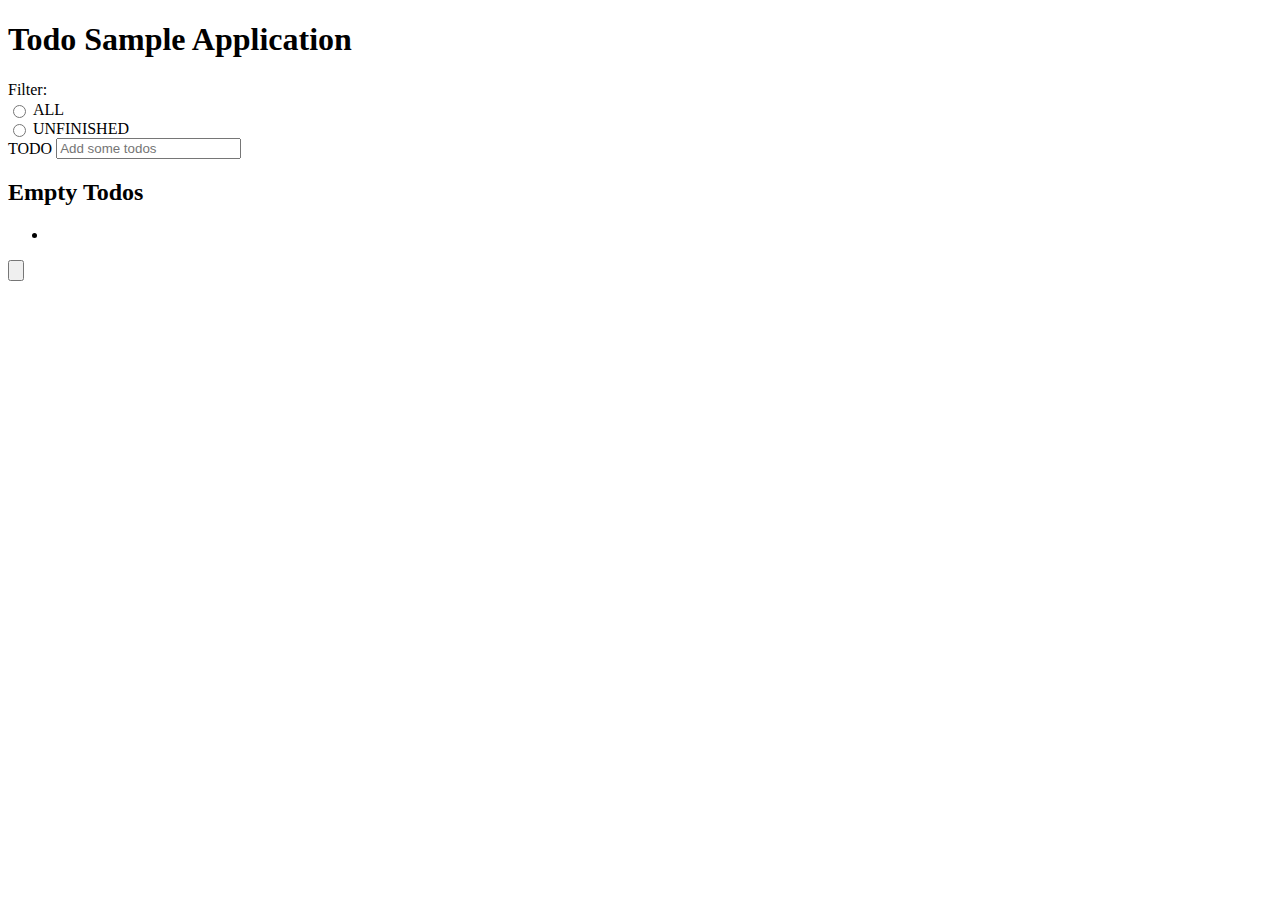
==== src/main/resources/templates/todo.html @ 3107e11c "fix: without htmx" ====
<!doctype html>
<html lang="en" xmlns:th="http://www.thymeleaf.org">
<head th:replace="~{layout/general :: common_header(~{::title}, ~{::style}, ~{})}">
    <title>Todo Application</title>
    <style>
        input[type="radio"]:checked,
        input[type="radio"]:focus,
        input[type="checkbox"]:checked,
        input[type="checkbox"]:focus:before {
            background-color: rgb(119 29 29);
            --tw-ring-color: rgb(119 29 29);
        }

        input[type="checkbox"]:focus, input[type="text"]:focus {
            --tw-ring-color: rgb(119 29 29);
            border-color: rgb(119 29 29);
        }

        input[type="checkbox"], input[type="radio"] {
            vertical-align: middle;
            position: relative;
        }

        span, label {
            position: relative;
            vertical-align: middle;
            user-select: none;
        }

        .list-item > input {
            margin-right: 0.5rem;
        }

    </style>
</head>
<body class="bg-gray-300">

<div class="mt-14 max-w-md mx-auto p-5 border-red-800 border bg-yellow-50">

    <div class="w-full pt-8 pb-4">
        <h1 class="font-bold text-3xl text-center text-red-900">Todo Sample Application</h1>
    </div>

    <div class="todo-component w-full">
        <div class="header">
            <div class="search-filter my-4">
                <span class="mr-2">Filter: </span>
                <form action="">
                    <div class="mr-2 inline-block">
                        <input id="filter-all" name="filter-type" type="radio" value="all" onchange="submit()">
                        <label for="filter-all" class="text-base">ALL</label>
                    </div>
                    <div class="inline-block">
                        <input id="filter-unfinished" name="filter-type" type="radio" value="unfinished" onchange="submit()">
                        <label for="filter-unfinished" class="text-base">UNFINISHED</label>
                    </div>
                </form>
            </div>
            <div class="search-control">
                <form action="" method="POST">
                    <label for="search-input" class="hidden">TODO</label>
                    <input id="search-input" name="todo" class="w-full" placeholder="Add some todos" type="text">
                </form>
            </div>
        </div>
        <div class="body mt-6">
            <h2 class="pl-2.5 bg-white border-gray-300 border text-center text-red-900 font-bold py-4 mb-2"
                th:if="${#lists.isEmpty(items)}">Empty Todos</h2>
            <ul class="py-2" th:each="item : ${items}" th:unless="${#lists.isEmpty(items)}">
                <li th:replace="~{fragments/biz/todo-item :: todoItem(${item.id}, ${item.task}, ${item.done})}"></li>
            </ul>
        </div>
        <div class="footer">
            <div class="flex mt-2">
                <span class="grow leading-loose summary" th:text="|there is ${items.size()} items|"></span>
                <form th:action="@{/todos/clear-all}" method="post">
                    <button th:replace="~{fragments/control/main :: btn('Clear All Finished', ~{:: .clear_all})}">
                        <svg class="clear_all mr-1 w-6 h-6" fill="#771D1DFF" xmlns="http://www.w3.org/2000/svg"
                             viewBox="0 0 24 24"><title>close-box-multiple</title>
                            <path d="M4 20H18V22H4C2.9 22 2 21.11 2 20V6H4V20M20.22 2H7.78C6.8 2 6 2.8 6 3.78V16.22C6 17.2 6.8 18 7.78 18H20.22C21.2 18 22 17.2 22 16.22V3.78C22 2.8 21.2 2 20.22 2M19 13.6L17.6 15L14 11.4L10.4 15L9 13.6L12.6 10L9 6.4L10.4 5L14 8.6L17.6 5L19 6.4L15.4 10L19 13.6Z"/>
                        </svg>
                    </button>
                </form>
            </div>
        </div>
    </div>
</div>

</body>
</html>
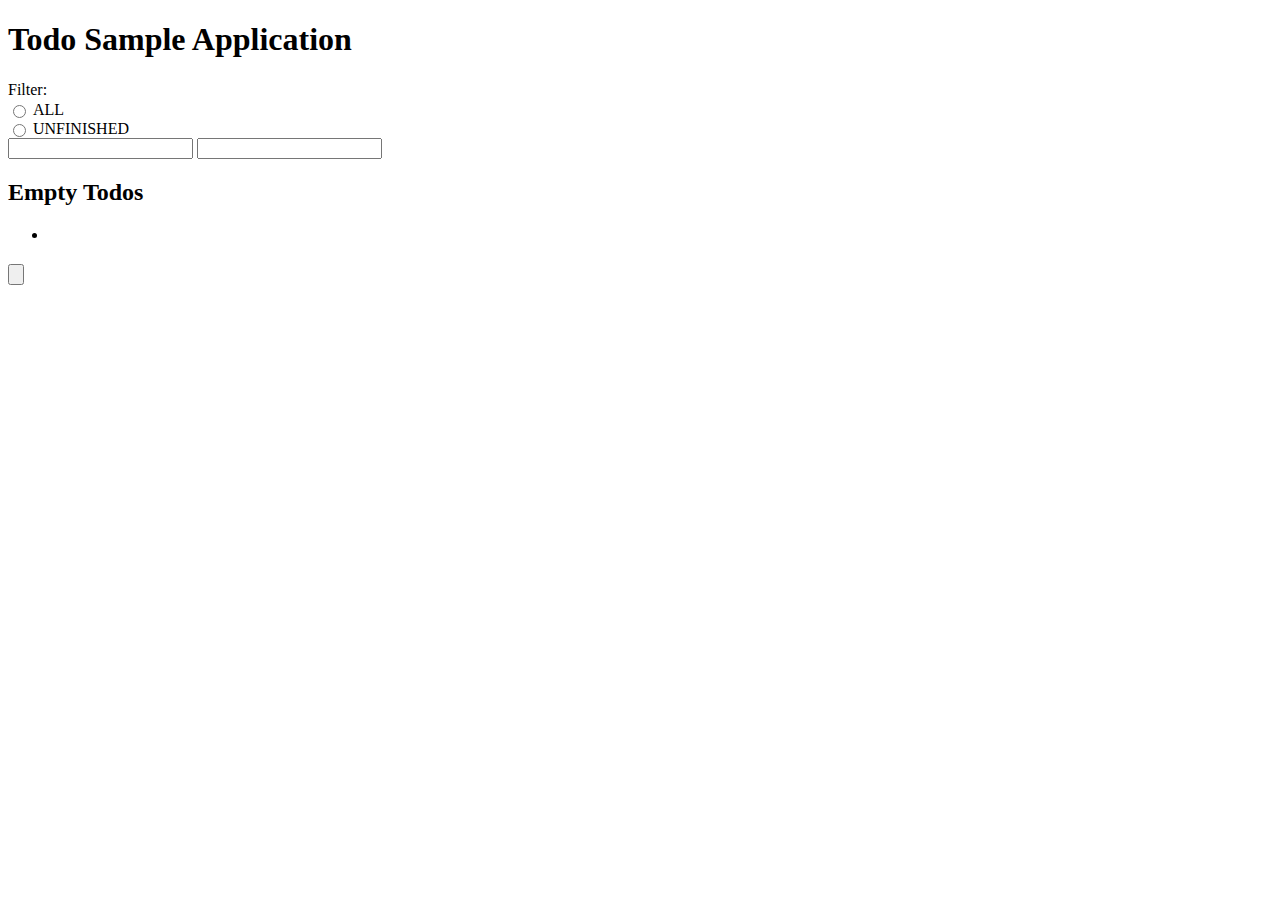
==== commit 7abe7cd4: "fix: not good idea" ====
--- a/src/main/resources/templates/todo.html
+++ b/src/main/resources/templates/todo.html
@@ -33,7 +33,7 @@
 
     </style>
 </head>
-<body class="bg-gray-300">
+<body class="bg-gray-300" hx-ext="reset-on-success">
 
 <div class="mt-14 max-w-md mx-auto p-5 border-red-800 border bg-yellow-50">
 
@@ -45,42 +45,44 @@
         <div class="header">
             <div class="search-filter my-4">
                 <span class="mr-2">Filter: </span>
-                <form action="">
-                    <div class="mr-2 inline-block">
-                        <input id="filter-all" name="filter-type" type="radio" value="all" onchange="submit()">
-                        <label for="filter-all" class="text-base">ALL</label>
-                    </div>
-                    <div class="inline-block">
-                        <input id="filter-unfinished" name="filter-type" type="radio" value="unfinished" onchange="submit()">
-                        <label for="filter-unfinished" class="text-base">UNFINISHED</label>
-                    </div>
-                </form>
+                <div class="mr-2 inline-block">
+                    <input id="filter-all" name="filter-type" type="radio" value="all">
+                    <label for="filter-all" class="text-base">ALL</label>
+                </div>
+                <div class="inline-block">
+                    <input id="filter-unfinished" name="filter-type" type="radio" value="unfinished">
+                    <label for="filter-unfinished" class="text-base">UNFINISHED</label>
+                </div>
             </div>
             <div class="search-control">
-                <form action="" method="POST">
-                    <label for="search-input" class="hidden">TODO</label>
-                    <input id="search-input" name="todo" class="w-full" placeholder="Add some todos" type="text">
-                </form>
+                <input type="hidden" name="type" th:value="${#lists.isEmpty(items)}">
+                <input th:replace="~{fragments/biz/search-input :: search_input_on_empty}" th:if="${#lists.isEmpty(items)}">
+                <input th:replace="~{fragments/biz/search-input :: search_input_on_present}" th:unless="${#lists.isEmpty(items)}">
             </div>
         </div>
+
         <div class="body mt-6">
-            <h2 class="pl-2.5 bg-white border-gray-300 border text-center text-red-900 font-bold py-4 mb-2"
+            <h2 id="todos-empty"
+                class="pl-2.5 bg-white border-gray-300 border text-center text-red-900 font-bold py-4 mb-2"
+                th:attr="hx-trigger='item-refresh from:body',hx-get=@{/todos},hx-swap='outerHTML'"
                 th:if="${#lists.isEmpty(items)}">Empty Todos</h2>
-            <ul class="py-2" th:each="item : ${items}" th:unless="${#lists.isEmpty(items)}">
-                <li th:replace="~{fragments/biz/todo-item :: todoItem(${item.id}, ${item.task}, ${item.done})}"></li>
+
+            <ul id="todos-container" class="py-2" th:unless="${#lists.isEmpty(items)}">
+                <li class="flex py-2" th:each="item : ${items}">
+                    <div th:replace="~{/fragments/biz/todo-item :: todoItem(${item.id}, ${item.task}, ${item.done})}"></div>
+                </li>
             </ul>
         </div>
+
         <div class="footer">
             <div class="flex mt-2">
                 <span class="grow leading-loose summary" th:text="|there is ${items.size()} items|"></span>
-                <form th:action="@{/todos/clear-all}" method="post">
-                    <button th:replace="~{fragments/control/main :: btn('Clear All Finished', ~{:: .clear_all})}">
-                        <svg class="clear_all mr-1 w-6 h-6" fill="#771D1DFF" xmlns="http://www.w3.org/2000/svg"
-                             viewBox="0 0 24 24"><title>close-box-multiple</title>
-                            <path d="M4 20H18V22H4C2.9 22 2 21.11 2 20V6H4V20M20.22 2H7.78C6.8 2 6 2.8 6 3.78V16.22C6 17.2 6.8 18 7.78 18H20.22C21.2 18 22 17.2 22 16.22V3.78C22 2.8 21.2 2 20.22 2M19 13.6L17.6 15L14 11.4L10.4 15L9 13.6L12.6 10L9 6.4L10.4 5L14 8.6L17.6 5L19 6.4L15.4 10L19 13.6Z"/>
-                        </svg>
-                    </button>
-                </form>
+                <button th:replace="~{fragments/control/main :: btn('Clear All Finished', ~{:: .clear_all}, 'a=1')}">
+                    <svg class="clear_all mr-1 w-6 h-6" fill="#771D1DFF" xmlns="http://www.w3.org/2000/svg"
+                         viewBox="0 0 24 24"><title>close-box-multiple</title>
+                        <path d="M4 20H18V22H4C2.9 22 2 21.11 2 20V6H4V20M20.22 2H7.78C6.8 2 6 2.8 6 3.78V16.22C6 17.2 6.8 18 7.78 18H20.22C21.2 18 22 17.2 22 16.22V3.78C22 2.8 21.2 2 20.22 2M19 13.6L17.6 15L14 11.4L10.4 15L9 13.6L12.6 10L9 6.4L10.4 5L14 8.6L17.6 5L19 6.4L15.4 10L19 13.6Z"/>
+                    </svg>
+                </button>
             </div>
         </div>
     </div>
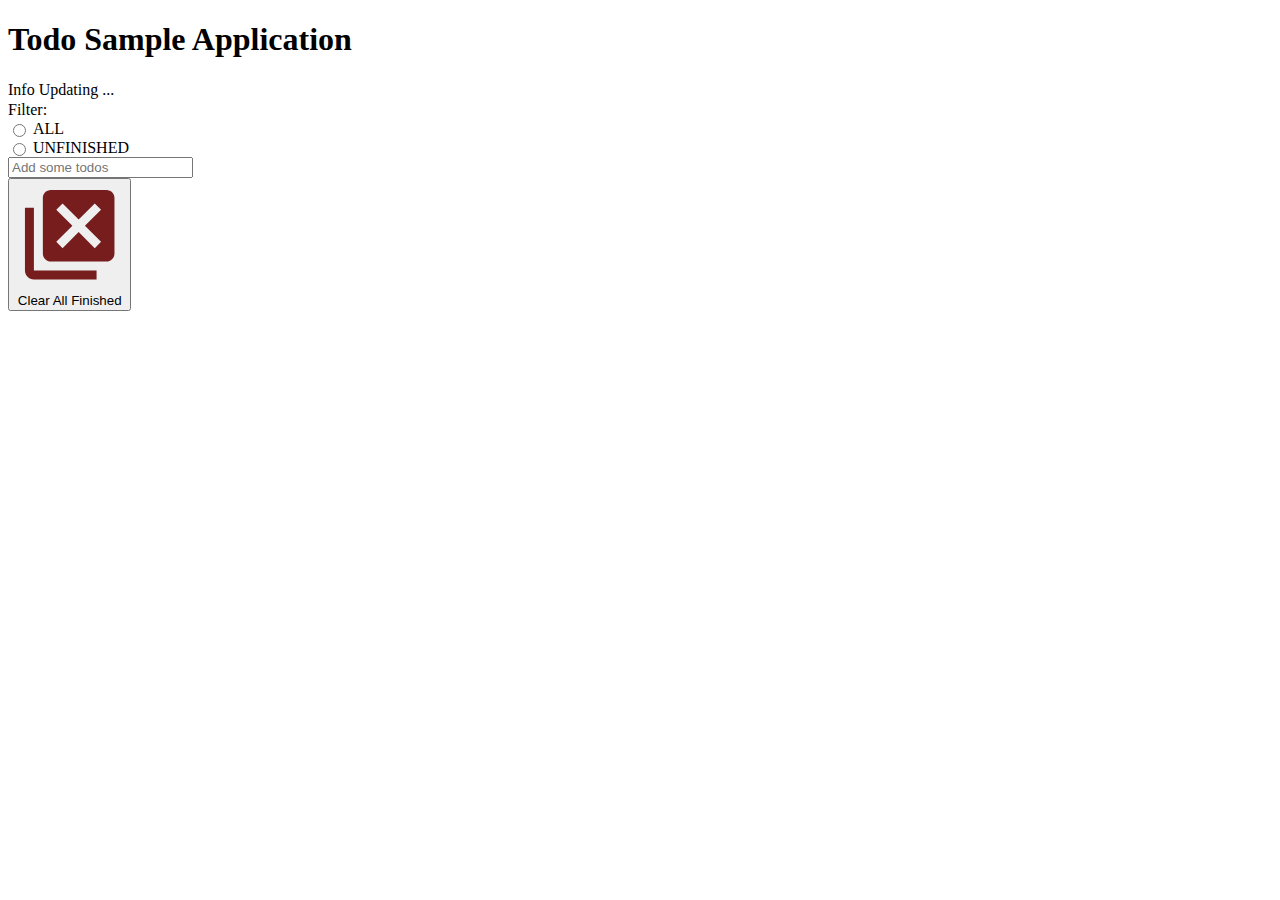
==== commit 8eccd08b: "beta-1" ====
--- a/src/main/resources/templates/todo.html
+++ b/src/main/resources/templates/todo.html
@@ -35,53 +35,73 @@
 </head>
 <body class="bg-gray-300" hx-ext="reset-on-success">
 
-<div class="mt-14 max-w-md mx-auto p-5 border-red-800 border bg-yellow-50">
+<div class="mt-14 max-w-md mx-auto p-5 border-red-800 border bg-yellow-50 relative">
 
     <div class="w-full pt-8 pb-4">
         <h1 class="font-bold text-3xl text-center text-red-900">Todo Sample Application</h1>
     </div>
 
-    <div class="todo-component w-full">
+    <div id="update-indicator" class="htmx-indicator text-center">
+        <span class="text-red-900 text-base">Info Updating ... </span>
+    </div>
+
+    <div class="todo-component w-full" th:attr="hx-include='input[name=todos-filter]'">
         <div class="header">
             <div class="search-filter my-4">
                 <span class="mr-2">Filter: </span>
                 <div class="mr-2 inline-block">
-                    <input id="filter-all" name="filter-type" type="radio" value="all">
+                    <input id="filter-all"
+                           th:attr="hx-post=@{/todos/refresh}
+                                  , hx-target='#todos-container'
+                                  , hx-indicator='#update-indicator'
+                                  , hx-swap='outerHTML'"
+                           name="filter-type" type="radio" value="all" >
                     <label for="filter-all" class="text-base">ALL</label>
                 </div>
                 <div class="inline-block">
-                    <input id="filter-unfinished" name="filter-type" type="radio" value="unfinished">
+                    <input id="filter-unfinished"
+                           th:attr="hx-post=@{/todos/refresh}
+                                  , hx-indicator='#update-indicator'
+                                  , hx-target='#todos-container'
+                                  , hx-swap='outerHTML'"
+                           name="filter-type" type="radio" value="unfinished">
                     <label for="filter-unfinished" class="text-base">UNFINISHED</label>
                 </div>
             </div>
             <div class="search-control">
-                <input type="hidden" name="type" th:value="${#lists.isEmpty(items)}">
-                <input th:replace="~{fragments/biz/search-input :: search_input_on_empty}" th:if="${#lists.isEmpty(items)}">
-                <input th:replace="~{fragments/biz/search-input :: search_input_on_present}" th:unless="${#lists.isEmpty(items)}">
+                <input name="todo"
+                       th:id="search-input"
+                       class="w-full"
+                       placeholder="Add some todos"
+                       type="text"
+                       th:attr="
+                       hx-post=@{/todos/save}
+                       , hx-indicator='#update-indicator'
+                       , hx-reset-on-success='true'
+                       , hx-include='previous input'
+                       , hx-trigger='keyup[keyCode==13]'
+                       , hx-swap='outerHTML'
+                       , hx-target='#todos-container'">
             </div>
         </div>
 
-        <div class="body mt-6">
-            <h2 id="todos-empty"
-                class="pl-2.5 bg-white border-gray-300 border text-center text-red-900 font-bold py-4 mb-2"
-                th:attr="hx-trigger='item-refresh from:body',hx-get=@{/todos},hx-swap='outerHTML'"
-                th:if="${#lists.isEmpty(items)}">Empty Todos</h2>
-
-            <ul id="todos-container" class="py-2" th:unless="${#lists.isEmpty(items)}">
-                <li class="flex py-2" th:each="item : ${items}">
-                    <div th:replace="~{/fragments/biz/todo-item :: todoItem(${item.id}, ${item.task}, ${item.done})}"></div>
-                </li>
-            </ul>
+        <div class="body mt-6" >
+            <div th:replace="~{fragments/biz/todos :: todo-container(${items}, ${filter})}"></div>
         </div>
 
         <div class="footer">
             <div class="flex mt-2">
-                <span class="grow leading-loose summary" th:text="|there is ${items.size()} items|"></span>
-                <button th:replace="~{fragments/control/main :: btn('Clear All Finished', ~{:: .clear_all}, 'a=1')}">
+                <span th:replace="~{fragments/biz/todos :: todo-count-msg(${finished}, ${total}, ${filter})}"></span>
+                <button th:attr="hx-delete=@{/todos/clear-finished}
+                               , hx-indicator='#update-indicator'
+                               , hx-swap='outerHTML'
+                               , hx-target='#todos-container'"
+                        class="inline-flex border border-red-800 rounded p-1 text-red-900">
                     <svg class="clear_all mr-1 w-6 h-6" fill="#771D1DFF" xmlns="http://www.w3.org/2000/svg"
                          viewBox="0 0 24 24"><title>close-box-multiple</title>
                         <path d="M4 20H18V22H4C2.9 22 2 21.11 2 20V6H4V20M20.22 2H7.78C6.8 2 6 2.8 6 3.78V16.22C6 17.2 6.8 18 7.78 18H20.22C21.2 18 22 17.2 22 16.22V3.78C22 2.8 21.2 2 20.22 2M19 13.6L17.6 15L14 11.4L10.4 15L9 13.6L12.6 10L9 6.4L10.4 5L14 8.6L17.6 5L19 6.4L15.4 10L19 13.6Z"/>
                     </svg>
+                    <span>Clear All Finished</span>
                 </button>
             </div>
         </div>
